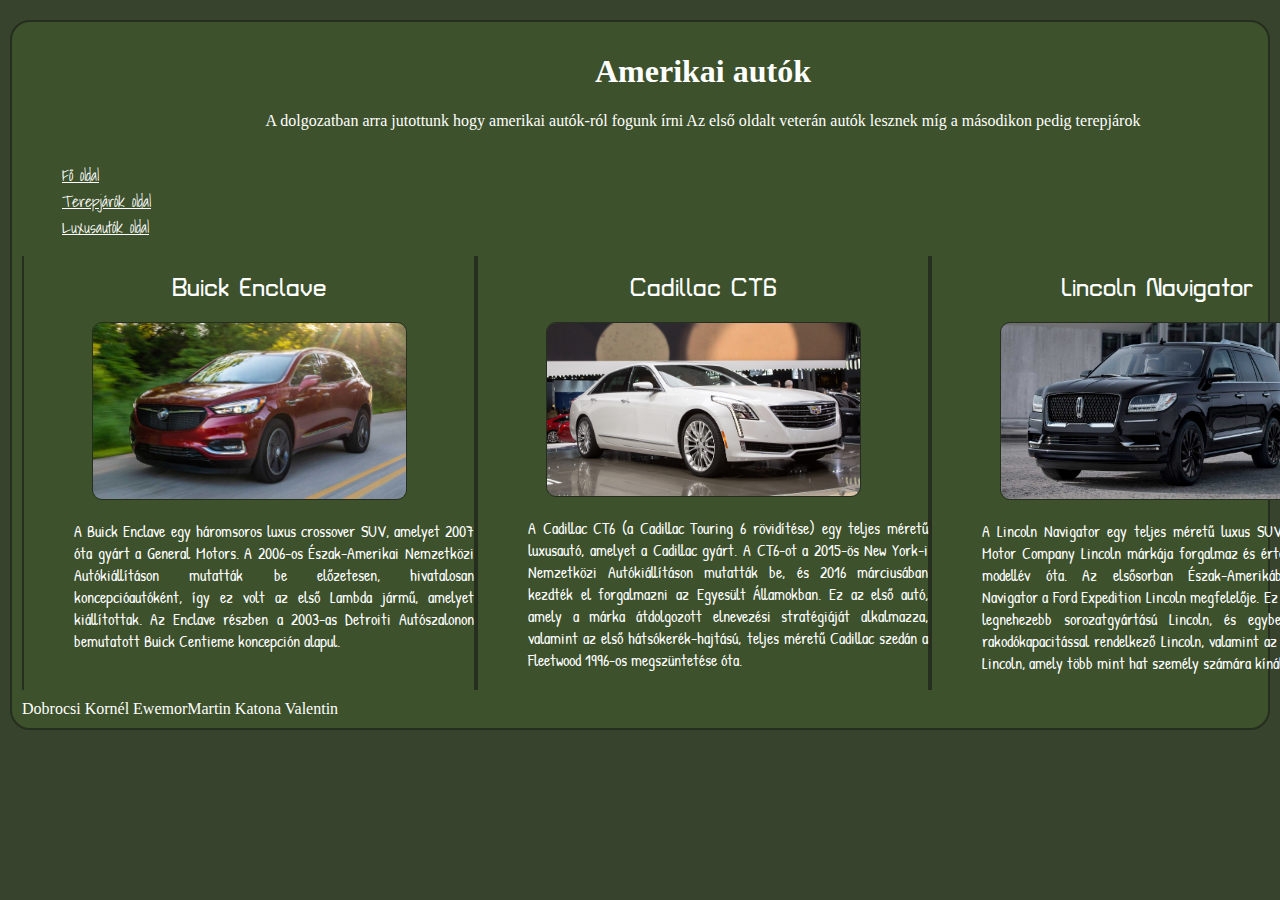
==== tema0.html @ c202c00e "plusz menüpont kialakítás" ====
<!DOCTYPE html>
<html lang="hu">
<head>
    <meta charset="UTF-8">
    <meta http-equiv="X-UA-Compatible" content="IE=edge">
    <meta name="viewport" content="width=device-width, initial-scale=1.0">
    <link rel="stylesheet" href="style.css">
    <title>Dobrocsi Kornél EwemorMartin Katona Valentin</title>
</head>
<body>
<main>
    <header>
        <h1>Amerikai autók</h1>
        <p>A dolgozatban arra jutottunk hogy amerikai autók-ról fogunk írni
            Az első oldalt veterán autók lesznek míg a másodikon pedig terepjárok</p>
    </header>
    <nav>
        <ul>
            <li><a href="index.html">Fő oldal</a></li>
            <li><a href="tema1.html">Terepjárók oldal</a></li>
            <li><a href="tema0.html">Luxusautók oldal</a></li>
        </ul>
    </nav>
    <article>
        <div class="grid">
            <h2>Buick Enclave</h2>
            <img src="kepek/luxusautok/buick_enclave.jpg" alt="1">
            <p>A Buick Enclave egy háromsoros luxus crossover SUV, amelyet 2007 óta gyárt a General Motors. 
                A 2006-os Észak-Amerikai Nemzetközi Autókiállításon mutatták be előzetesen, hivatalosan koncepcióautóként, így ez volt az első Lambda jármű, amelyet kiállítottak. Az Enclave részben a 2003-as Detroiti Autószalonon bemutatott Buick Centieme koncepción alapul.</p>
        </div>
        <div class="grid">
            <h2>Cadillac CT6</h2>
            <img src="kepek/luxusautok/cadillac_ct6.jpg" alt="2">
            <p>A Cadillac CT6 (a Cadillac Touring 6 rövidítése) egy teljes méretű luxusautó, amelyet a Cadillac gyárt. 
                A CT6-ot a 2015-ös New York-i Nemzetközi Autókiállításon mutatták be, és 2016 márciusában kezdték el forgalmazni az Egyesült Államokban. Ez az első autó, amely a márka átdolgozott elnevezési stratégiáját alkalmazza, valamint az első hátsókerék-hajtású, teljes méretű Cadillac szedán a Fleetwood 1996-os megszüntetése óta. </p>
        </div>
        <div class="grid">
            <h2>Lincoln Navigator</h2>
            <img src="kepek/luxusautok/lincoln_navigator.jpg" alt="3">
            <p>A Lincoln Navigator egy teljes méretű luxus SUV, amelyet a Ford Motor Company Lincoln márkája forgalmaz és értékesít az 1998-as modellév óta. Az elsősorban Észak-Amerikában értékesített Navigator a Ford Expedition Lincoln megfelelője. 
                Ez a valaha gyártott legnehezebb sorozatgyártású Lincoln, és egyben a legnagyobb rakodókapacitással rendelkező Lincoln, valamint az első nem limuzin Lincoln, amely több mint hat személy számára kínál ülőhelyet.<p>
        </div>
    </article>
    <footer>Dobrocsi Kornél EwemorMartin Katona Valentin</footer>
</main>
</body>
</html>
---- style.css ----
@import url('https://fonts.googleapis.com/css2?family=Shadows+Into+Light&display=swap'); /* FOOTER & LIST */
@import url('https://fonts.googleapis.com/css2?family=Patrick+Hand&display=swap'); /* 'p' & h3 tags */
@import url('https://fonts.googleapis.com/css2?family=Turret+Road&display=swap'); /* h2 &h1 tags */


body{
    padding: 0;
    margin: 0;
    background-color: #37432d;
}

*{
    box-sizing: border-box;
}

main{
    border: 2px solid #252e1f ;
    padding: 10px;
    margin: 20px 10px 20px 10px;
    border-radius: 20px;
    background-color: #43602c80;
    display: grid;
    grid-template-areas: "h"
                         "m"
                         "ar"
                         "f";
    color: white;
}

article{
    text-align: center;
}

article p{
    font-family: 'Patrick Hand';
    width: 400px;
    text-align: justify;
    margin-left: 50px;
}

article h1{
    font-family: 'Turret Road';
    text-align: center;
}

article img{
    border: 1px solid #252e1f;
    border-radius: 10px;
}

nav ul li{
    list-style-type: none;
    font-family: 'Shadows Into Light';
}

nav a{
    color: white;
}

nav a:visited{
    color: white;
}

nav a:active{
    color: gray;
}
h2{
    font-family: 'Turret Road';
}
footer{
    font-family: 'Shadow Into Light';
}
header{
    grid-area: h;
    text-align: center;
}
nav{
    grid-area: m;
}
nav ul{
    grid-area: fels;
}
article{
    grid-area: ar;
    grid-template-columns: 1fr 1fr 1fr;
    display: grid;
}
footer{
    grid-area: f;
    margin-top: 10px;
}
article img{
    width:70%
}

.grid{
    border-left: 2px solid #252e1f;
    border-right: 2px solid #252e1f;
}

body::-webkit-scrollbar-track
{
	border-radius: 5px;
    max-height: 10%;
}

body::-webkit-scrollbar
{
	width: 7px;
    background: none;
}

body::-webkit-scrollbar-thumb
{
	border-radius: 5px;
	background-color: #678c4a;
}

@media screen and (max-width:500px) {
    article{
        grid-template-columns: 1fr;
        display: grid;
    }
}
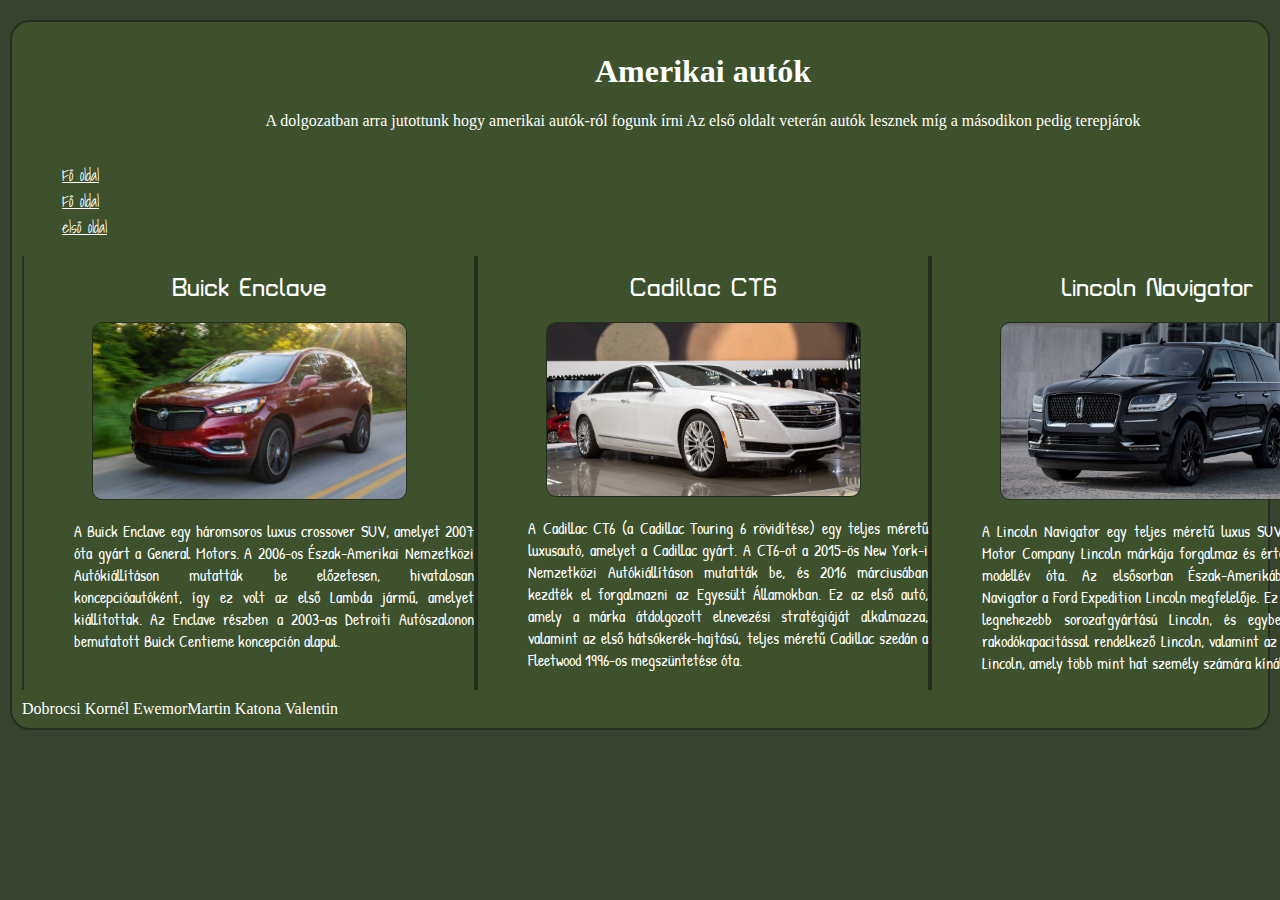
==== commit 9c8e53e3: "menu" ====
--- a/tema0.html
+++ b/tema0.html
@@ -17,8 +17,8 @@
     <nav>
         <ul>
             <li><a href="index.html">Fő oldal</a></li>
-            <li><a href="tema1.html">Terepjárók oldal</a></li>
-            <li><a href="tema0.html">Luxusautók oldal</a></li>
+            <li><a href="tema0.html">Fő oldal</a></li>
+            <li><a href="tema1.html">első oldal</a></li>
         </ul>
     </nav>
     <article>
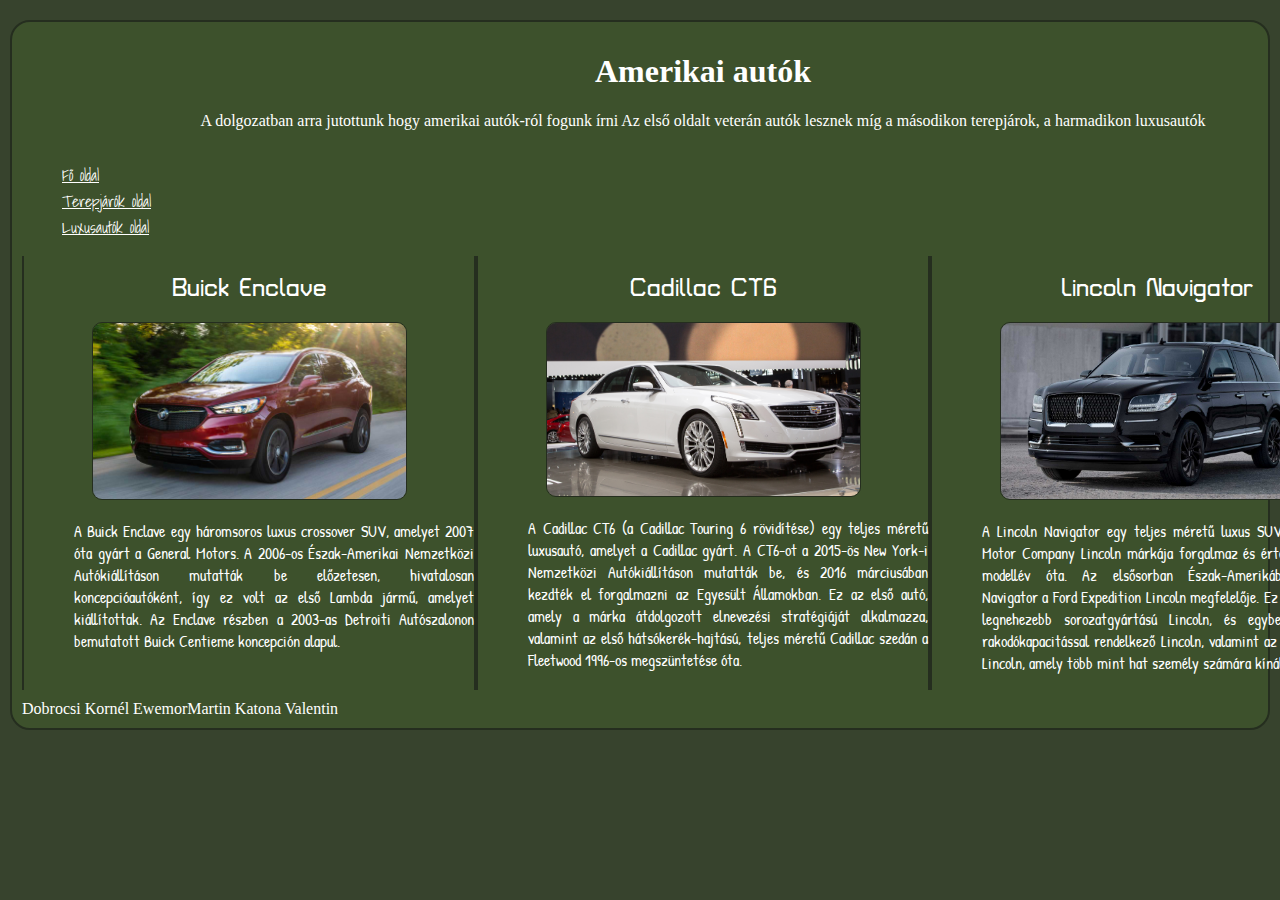
==== commit 3d37fe16: "tema0 tartalom" ====
--- a/tema0.html
+++ b/tema0.html
@@ -12,13 +12,13 @@
     <header>
         <h1>Amerikai autók</h1>
         <p>A dolgozatban arra jutottunk hogy amerikai autók-ról fogunk írni
-            Az első oldalt veterán autók lesznek míg a másodikon pedig terepjárok</p>
+            Az első oldalt veterán autók lesznek míg a másodikon terepjárok, a harmadikon luxusautók</p>
     </header>
     <nav>
         <ul>
             <li><a href="index.html">Fő oldal</a></li>
-            <li><a href="tema0.html">Fő oldal</a></li>
-            <li><a href="tema1.html">első oldal</a></li>
+            <li><a href="tema1.html">Terepjárók oldal</a></li>
+            <li><a href="tema0.html">Luxusautók oldal</a></li>
         </ul>
     </nav>
     <article>
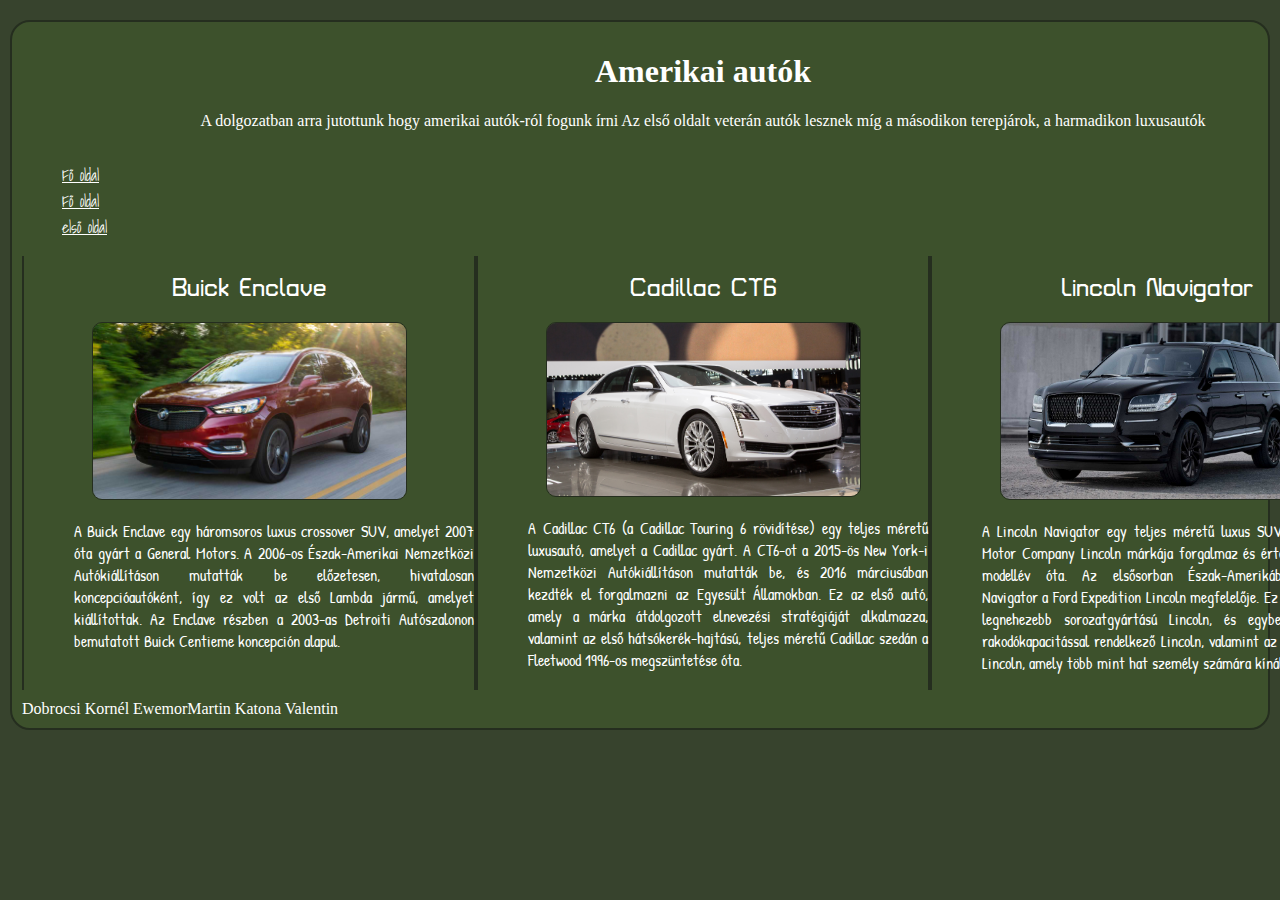
==== commit aa56e6b8: "Merge branch 'master' of https://github.com/dkornel01/dolgozat" ====
--- a/tema0.html
+++ b/tema0.html
@@ -17,8 +17,8 @@
     <nav>
         <ul>
             <li><a href="index.html">Fő oldal</a></li>
-            <li><a href="tema1.html">Terepjárók oldal</a></li>
-            <li><a href="tema0.html">Luxusautók oldal</a></li>
+            <li><a href="tema0.html">Fő oldal</a></li>
+            <li><a href="tema1.html">első oldal</a></li>
         </ul>
     </nav>
     <article>
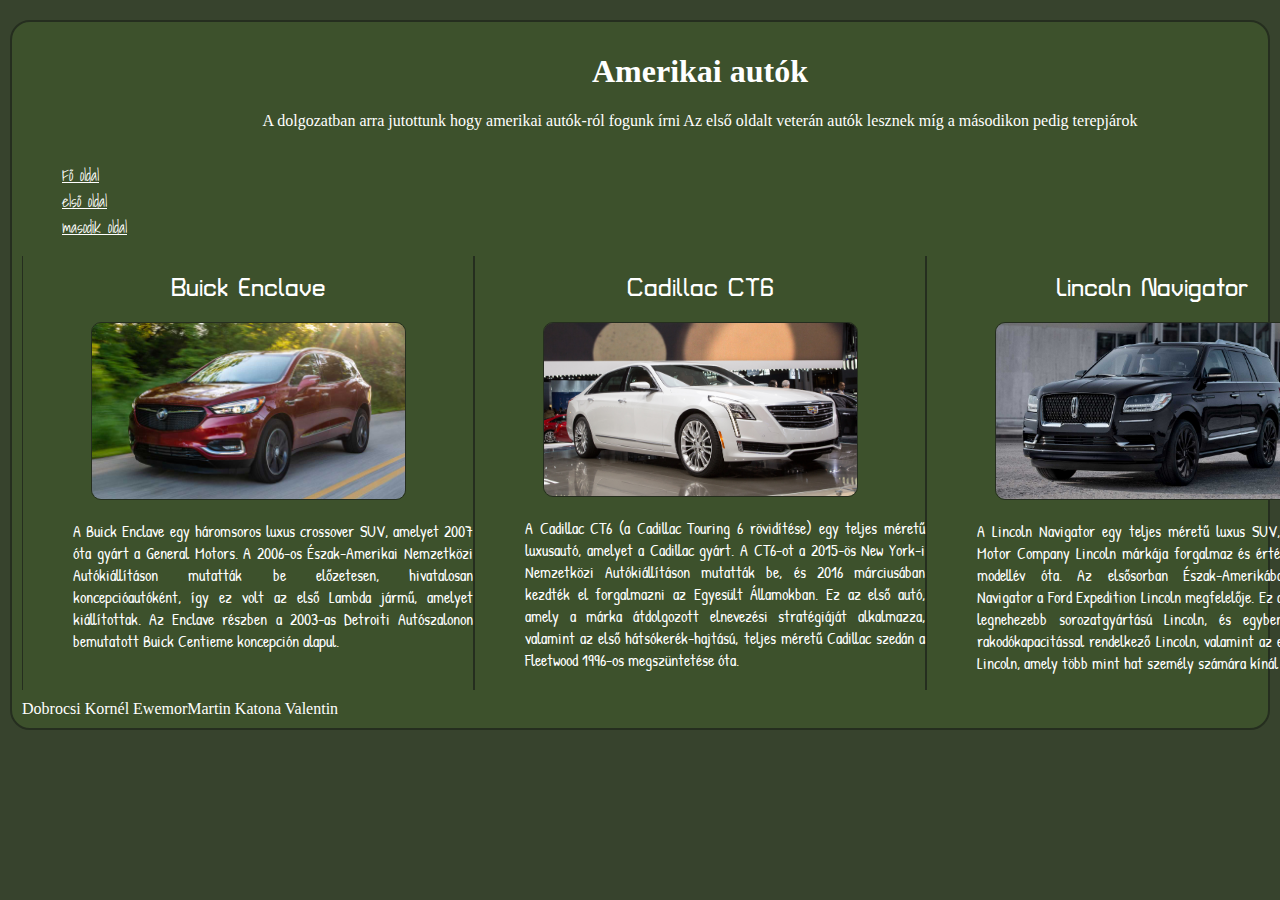
==== commit 2e21595e: "menu" ====
--- a/tema0.html
+++ b/tema0.html
@@ -12,13 +12,13 @@
     <header>
         <h1>Amerikai autók</h1>
         <p>A dolgozatban arra jutottunk hogy amerikai autók-ról fogunk írni
-            Az első oldalt veterán autók lesznek míg a másodikon terepjárok, a harmadikon luxusautók</p>
+            Az első oldalt veterán autók lesznek míg a másodikon pedig terepjárok</p>
     </header>
     <nav>
         <ul>
             <li><a href="index.html">Fő oldal</a></li>
-            <li><a href="tema0.html">Fő oldal</a></li>
-            <li><a href="tema1.html">első oldal</a></li>
+            <li><a href="tema0.html">első oldal</a></li>
+            <li><a href="tema1.html">masodik oldal</a></li>
         </ul>
     </nav>
     <article>
--- a/style.css
+++ b/style.css
@@ -94,8 +94,8 @@
 }
 
 .grid{
-    border-left: 2px solid #252e1f;
-    border-right: 2px solid #252e1f;
+    border-left: 1px solid #252e1f;
+    border-right: 1px solid #252e1f;
 }
 
 body::-webkit-scrollbar-track
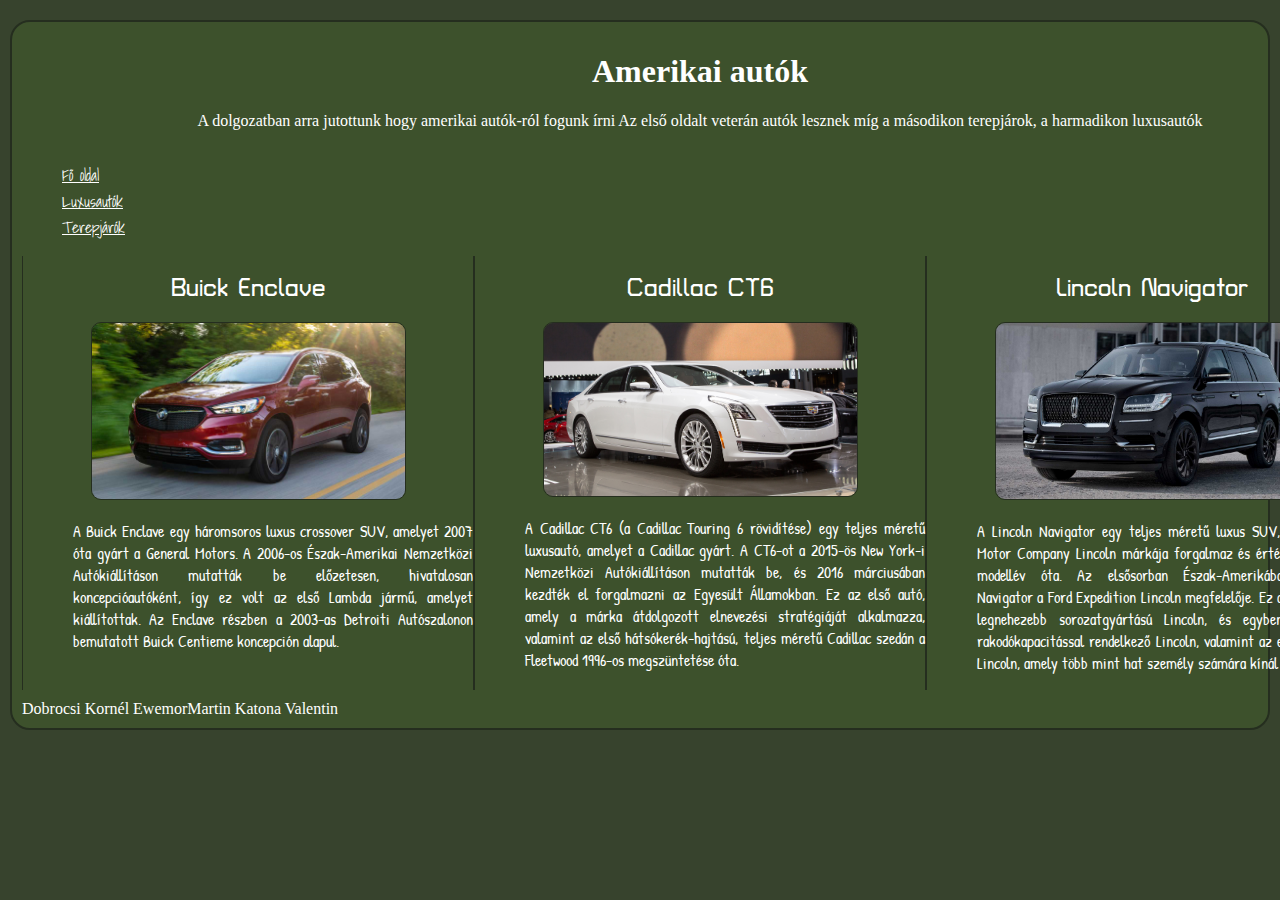
==== commit 172974c6: "tema0 tartalom" ====
--- a/tema0.html
+++ b/tema0.html
@@ -12,13 +12,13 @@
     <header>
         <h1>Amerikai autók</h1>
         <p>A dolgozatban arra jutottunk hogy amerikai autók-ról fogunk írni
-            Az első oldalt veterán autók lesznek míg a másodikon pedig terepjárok</p>
+            Az első oldalt veterán autók lesznek míg a másodikon terepjárok, a harmadikon luxusautók</p>
     </header>
     <nav>
         <ul>
             <li><a href="index.html">Fő oldal</a></li>
-            <li><a href="tema0.html">első oldal</a></li>
-            <li><a href="tema1.html">masodik oldal</a></li>
+            <li><a href="tema0.html">Luxusautók</a></li>
+            <li><a href="tema1.html">Terepjárók</a></li>
         </ul>
     </nav>
     <article>
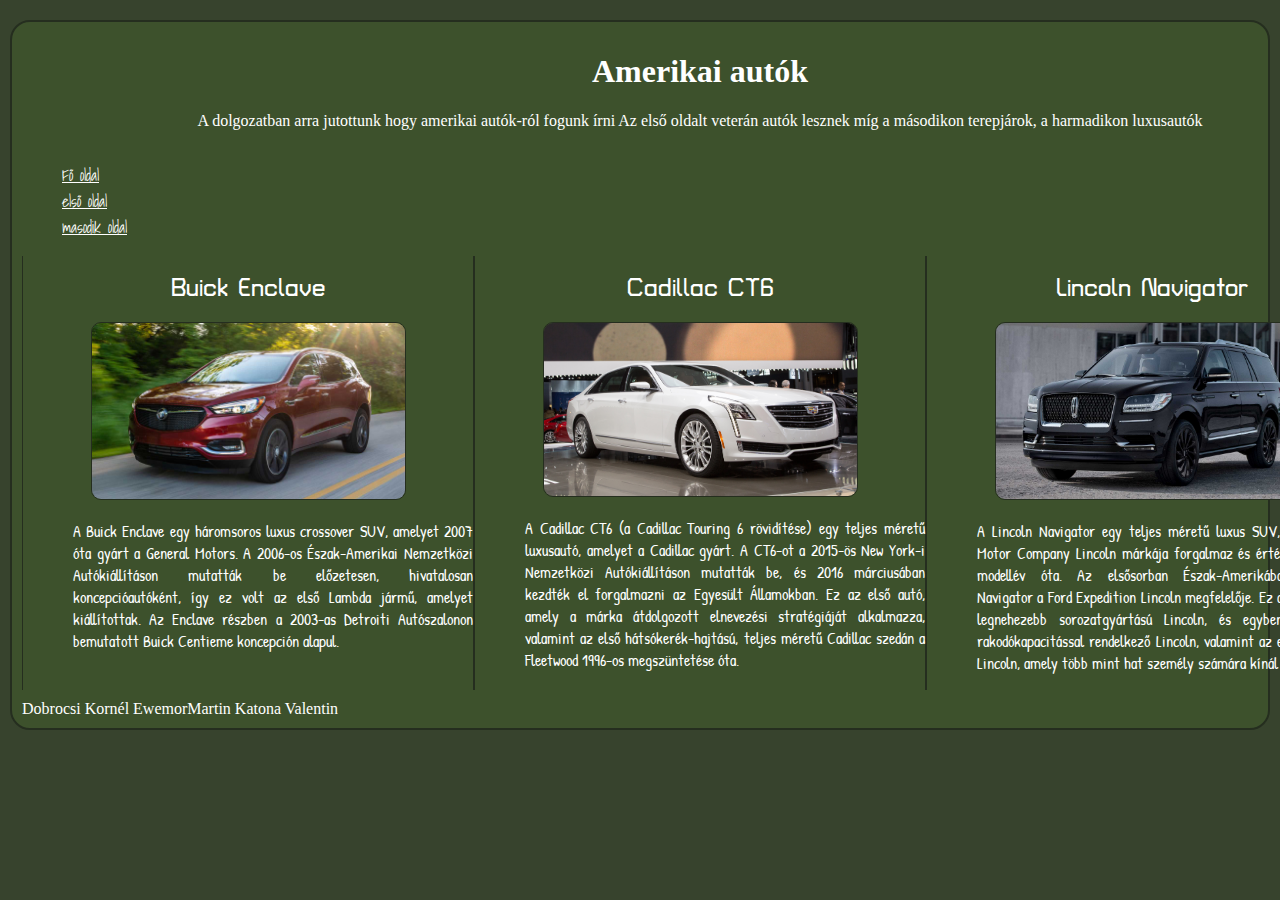
==== commit 0ebc8b00: "menu" ====
--- a/tema0.html
+++ b/tema0.html
@@ -17,8 +17,8 @@
     <nav>
         <ul>
             <li><a href="index.html">Fő oldal</a></li>
-            <li><a href="tema0.html">Luxusautók</a></li>
-            <li><a href="tema1.html">Terepjárók</a></li>
+            <li><a href="tema0.html">első oldal</a></li>
+            <li><a href="tema1.html">masodik oldal</a></li>
         </ul>
     </nav>
     <article>
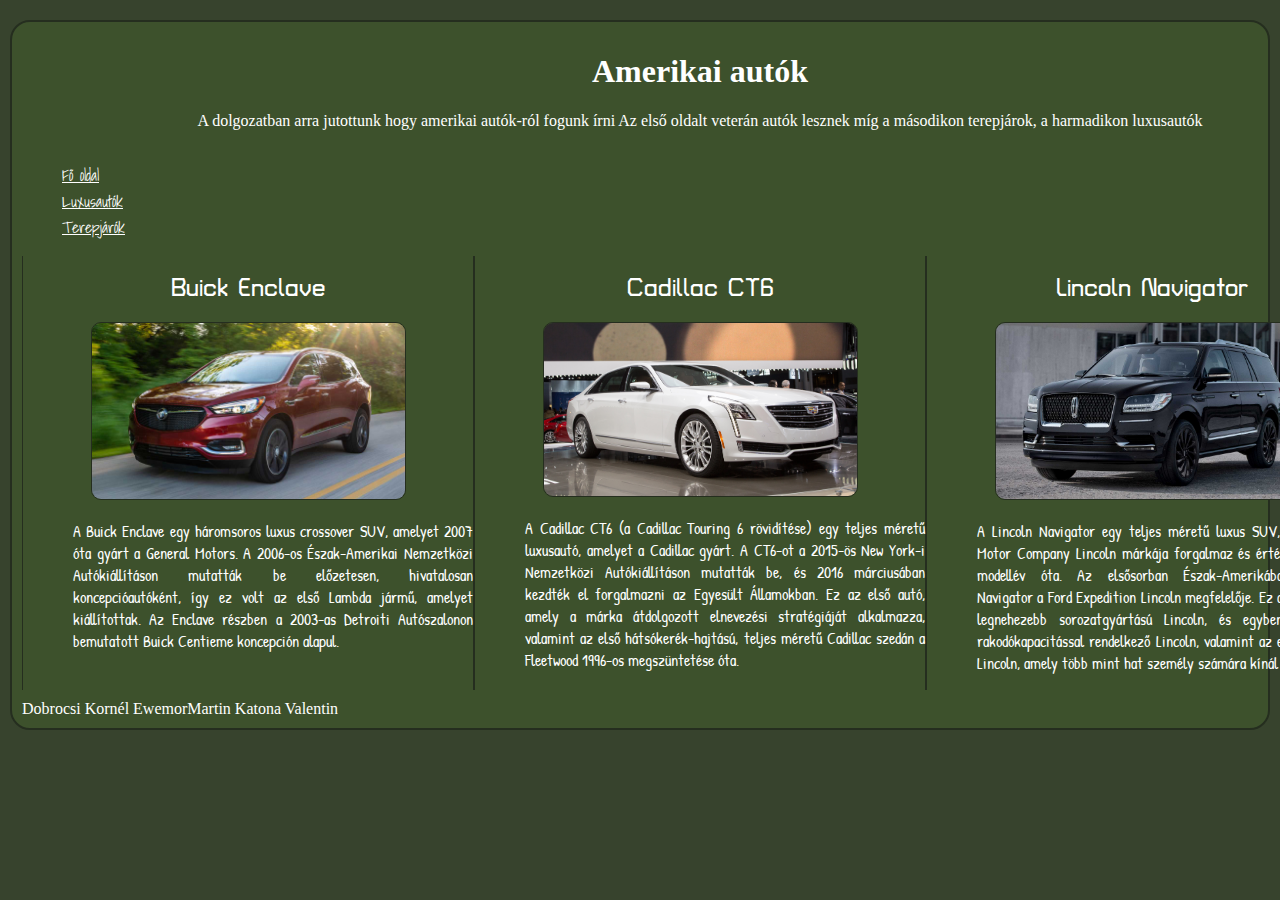
==== commit 7aca1535: "menu" ====
--- a/tema0.html
+++ b/tema0.html
@@ -17,8 +17,8 @@
     <nav>
         <ul>
             <li><a href="index.html">Fő oldal</a></li>
-            <li><a href="tema0.html">első oldal</a></li>
-            <li><a href="tema1.html">masodik oldal</a></li>
+            <li><a href="tema0.html">Luxusautók</a></li>
+            <li><a href="tema1.html">Terepjárók</a></li>
         </ul>
     </nav>
     <article>
